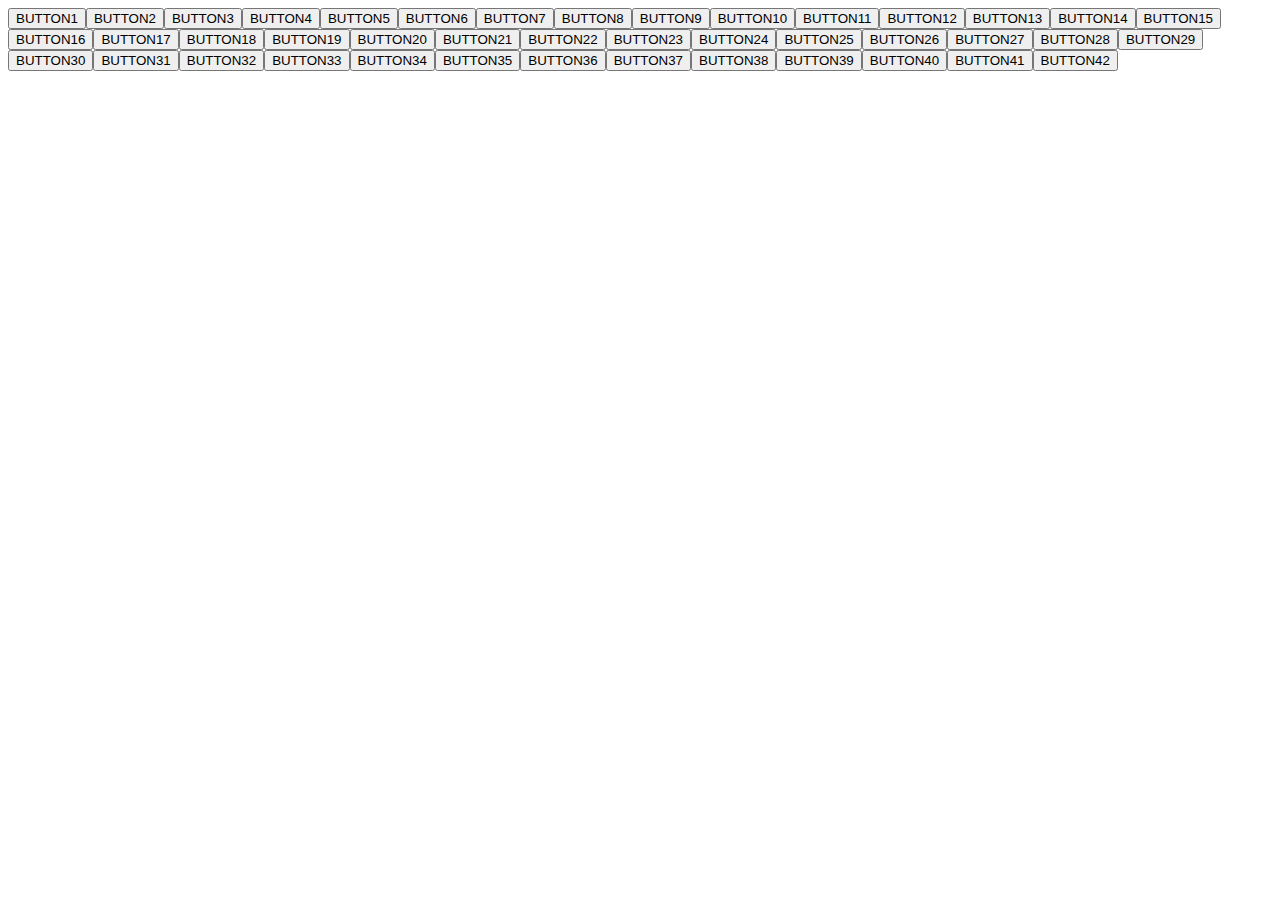
==== JavaScripttutorial/index.html @ c36e39b0 "o" ====
<!DOCTYPE html>
<html>
<head>
<link rel="stylesheet" href="style.css">
</head>
<body>
    <div id="output"></div>



    
    
    
    
   
   
   
    <script>
        console.log("Hello world!");
    </script>
    <script src="script.js"></script>
</body>
</html>
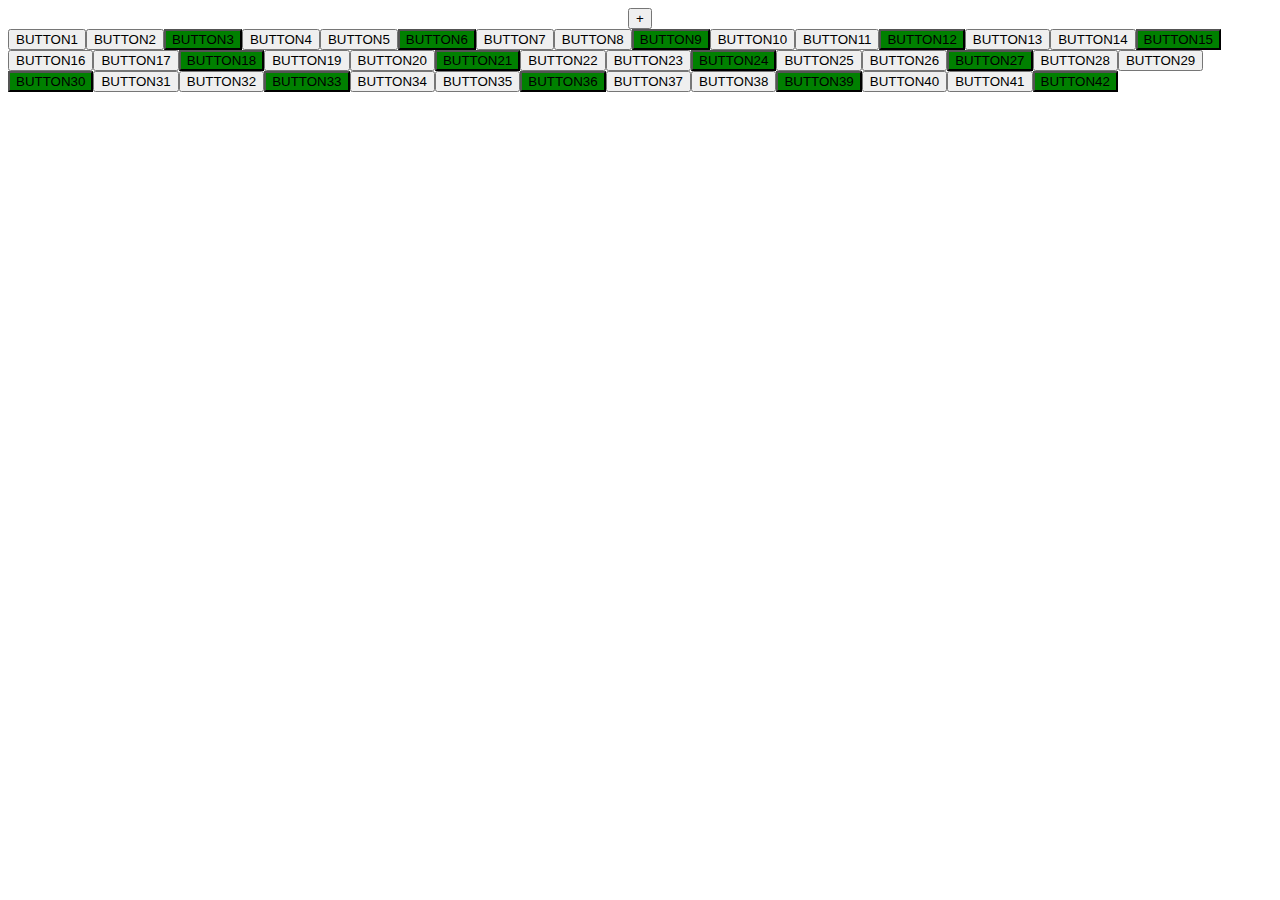
==== commit 5732f356: "aaa" ====
--- a/JavaScripttutorial/index.html
+++ b/JavaScripttutorial/index.html
@@ -4,7 +4,10 @@
 <link rel="stylesheet" href="style.css">
 </head>
 <body>
+    <header> <div id="pluss"></div>
+    </header>
     <div id="output"></div>
+   
 
 
 
--- a/JavaScripttutorial/style.css
+++ b/JavaScripttutorial/style.css
@@ -0,0 +1,5 @@
+header {
+    display: flex;
+    align-content: center;
+    justify-content: center;
+}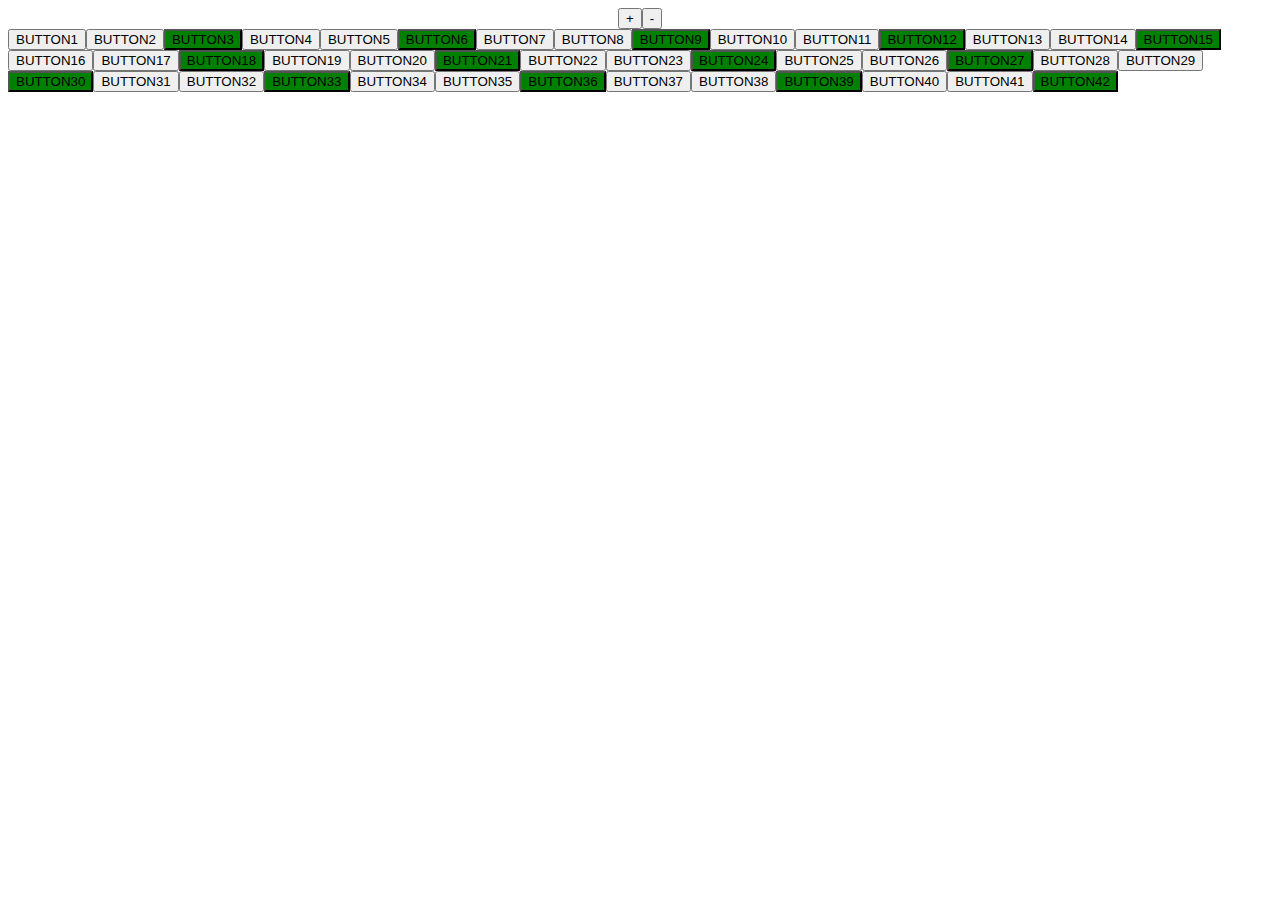
==== commit 6c657daa: "aa" ====
--- a/JavaScripttutorial/index.html
+++ b/JavaScripttutorial/index.html
@@ -5,6 +5,7 @@
 </head>
 <body>
     <header> <div id="pluss"></div>
+             <div id="minus"></div>
     </header>
     <div id="output"></div>
    
